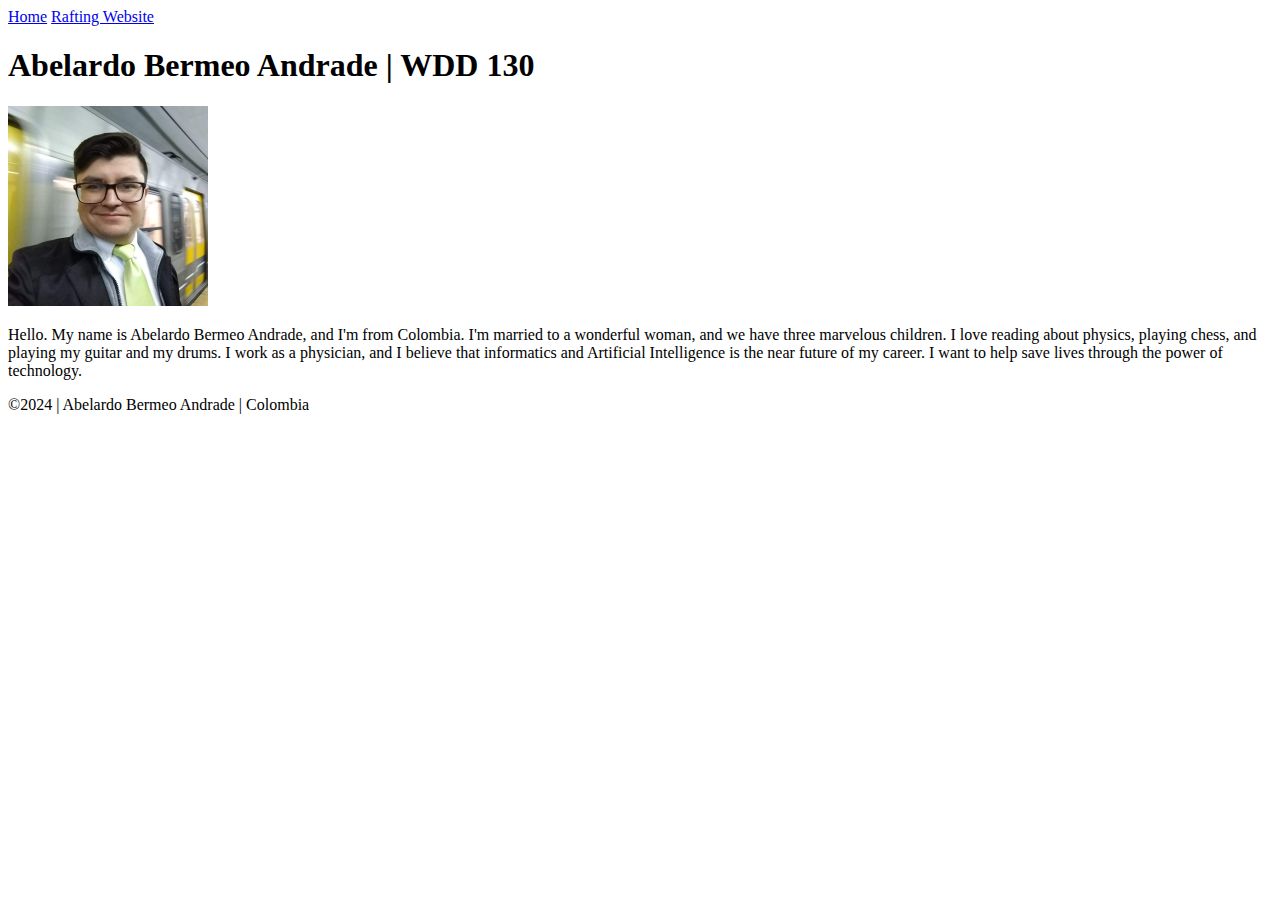
==== index.html @ 65566f05 "first commit" ====
<!DOCTYPE html>
<html lang="en-US">
    <head>
        <meta charset="utf-8">
        <meta name="viewport"> 
        <title>Abelardo Bermeo Andrade | WDD 130</title>        
    </head>
    <body>
        <header>
            <nav>
                <a href="#">Home</a>
                <a href="wwr/">Rafting Website</a>
            </nav>
        </header>
        <main>
            <h1>Abelardo Bermeo Andrade | WDD 130</h1>
            <img src="images/profile.jpg" alt="My profile photo" width="200">
            <p>Hello. My name is Abelardo Bermeo Andrade, and I'm from Colombia. I'm married to a wonderful woman, and we have three marvelous children. I love reading about physics, playing chess, and playing my guitar and my drums. I work as a physician, and I believe that informatics and Artificial Intelligence is the near future of my career. I want to help save lives through the power of technology.</p>
        </main>
        <footer>
            <p>©2024 | Abelardo Bermeo Andrade | Colombia</p>
        </footer>
    </body>
</html>
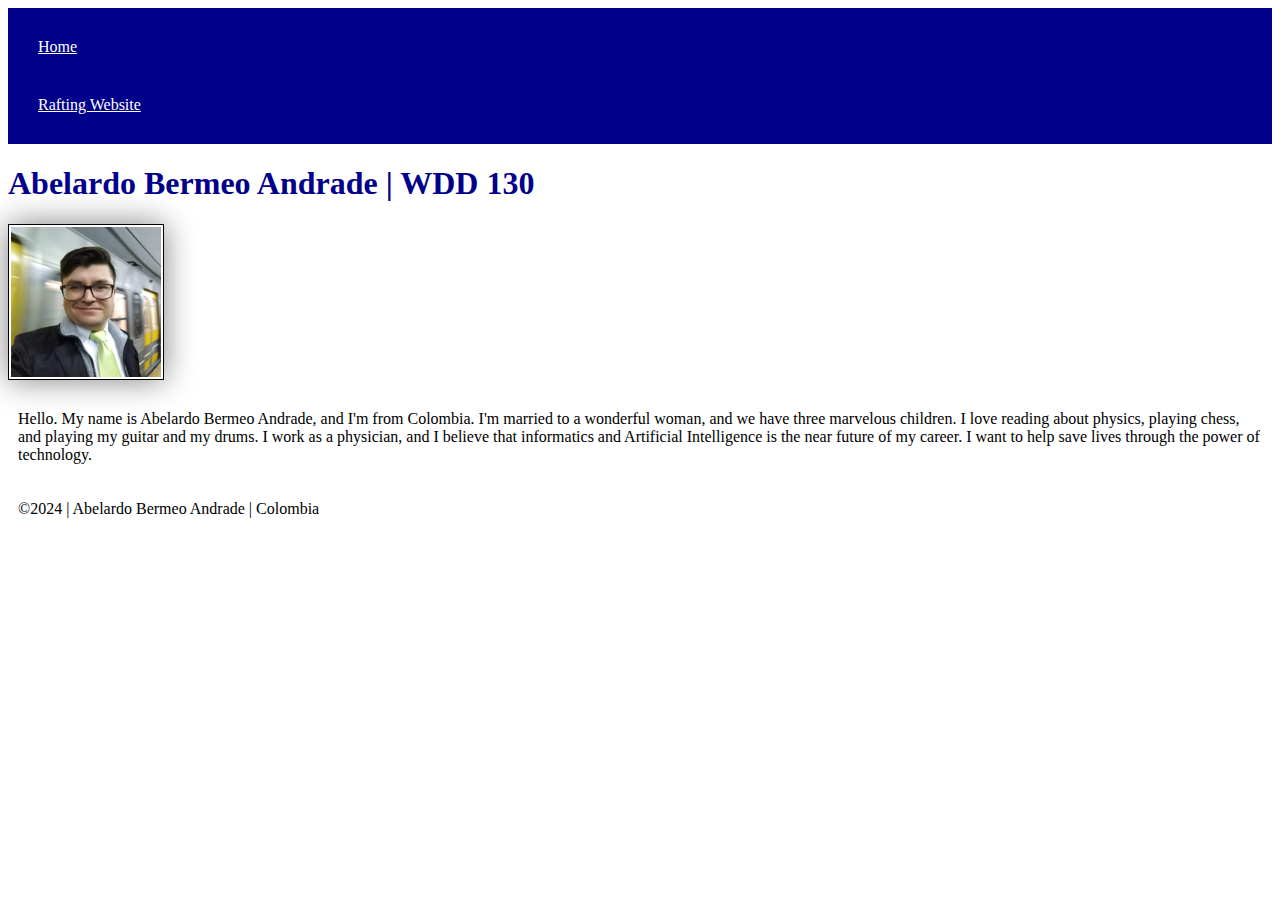
==== commit 9704e963: "CSS" ====
--- a/index.html
+++ b/index.html
@@ -2,8 +2,9 @@
 <html lang="en-US">
     <head>
         <meta charset="utf-8">
-        <meta name="viewport"> 
-        <title>Abelardo Bermeo Andrade | WDD 130</title>        
+        <meta name="viewport" content="width=device-width, initial-scale=1.0">
+        <title>Abelardo Bermeo Andrade | WDD 130</title>  
+        <link rel="stylesheet" href="styles/styles.css">      
     </head>
     <body>
         <header>
--- a/styles/styles.css
+++ b/styles/styles.css
@@ -0,0 +1,27 @@
+nav {
+    background-color: darkblue;
+    padding: 10px;
+}
+
+nav a {
+    color: white;
+    display: block;
+    padding: 20px;
+}
+
+h1 {
+    color: darkblue;
+}
+
+img {
+    width: 150px;
+    height: auto;
+    border: 1px solid black;
+    padding: 2px;
+    box-shadow: 0 0 30px gray;
+}
+
+p {
+    padding: 10px;
+}
+
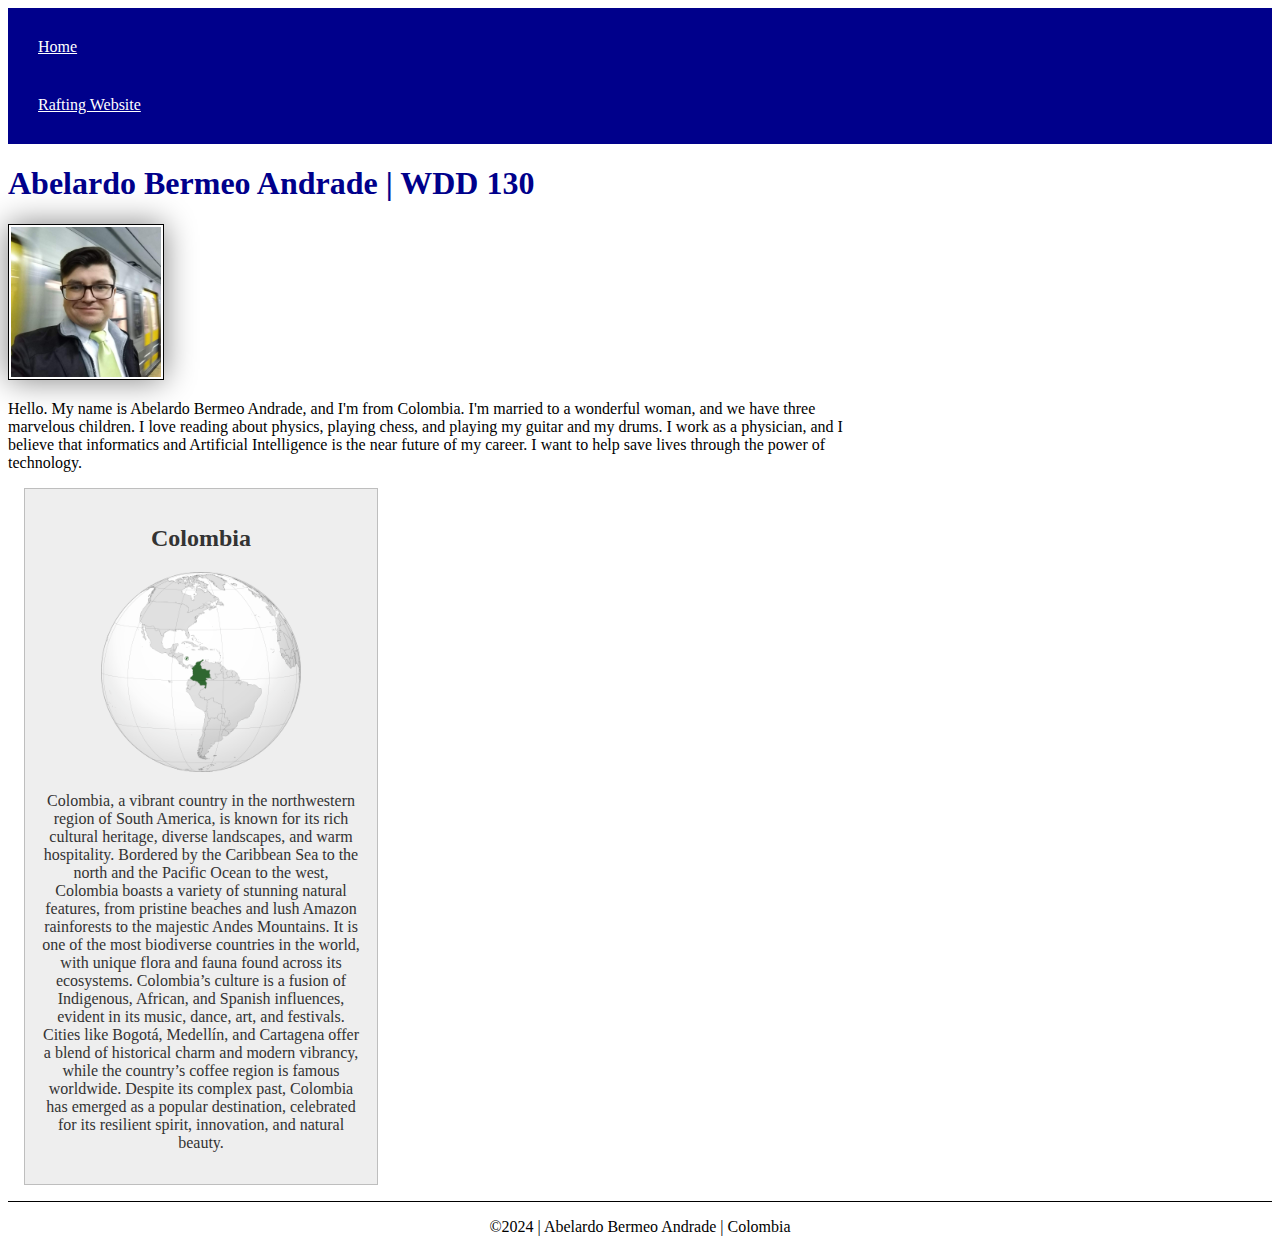
==== commit 93c6f767: "Enhancing My Course Home Page" ====
--- a/index.html
+++ b/index.html
@@ -3,6 +3,8 @@
     <head>
         <meta charset="utf-8">
         <meta name="viewport" content="width=device-width, initial-scale=1.0">
+        <meta name="decription" content="My name is Abelardo Bermeo Andrade, student of Web Fundamentals WDD130, and this is my personal web page, where I'm applying what I'm learning about HTML and CSS.">
+        <meta name="author" content="Abelardo Bermeo Andrade">
         <title>Abelardo Bermeo Andrade | WDD 130</title>  
         <link rel="stylesheet" href="styles/styles.css">      
     </head>
@@ -18,6 +20,11 @@
             <img src="images/profile.jpg" alt="My profile photo" width="200">
             <p>Hello. My name is Abelardo Bermeo Andrade, and I'm from Colombia. I'm married to a wonderful woman, and we have three marvelous children. I love reading about physics, playing chess, and playing my guitar and my drums. I work as a physician, and I believe that informatics and Artificial Intelligence is the near future of my career. I want to help save lives through the power of technology.</p>
         </main>
+        <aside>
+            <h2>Colombia</h2>
+            <img src="images/colombia.png" alt="Colombia ubication in the world">
+            <p>Colombia, a vibrant country in the northwestern region of South America, is known for its rich cultural heritage, diverse landscapes, and warm hospitality. Bordered by the Caribbean Sea to the north and the Pacific Ocean to the west, Colombia boasts a variety of stunning natural features, from pristine beaches and lush Amazon rainforests to the majestic Andes Mountains. It is one of the most biodiverse countries in the world, with unique flora and fauna found across its ecosystems. Colombia’s culture is a fusion of Indigenous, African, and Spanish influences, evident in its music, dance, art, and festivals. Cities like Bogotá, Medellín, and Cartagena offer a blend of historical charm and modern vibrancy, while the country’s coffee region is famous worldwide. Despite its complex past, Colombia has emerged as a popular destination, celebrated for its resilient spirit, innovation, and natural beauty.</p>
+        </aside>
         <footer>
             <p>©2024 | Abelardo Bermeo Andrade | Colombia</p>
         </footer>
--- a/styles/styles.css
+++ b/styles/styles.css
@@ -13,7 +13,7 @@
     color: darkblue;
 }
 
-img {
+main img {
     width: 150px;
     height: auto;
     border: 1px solid black;
@@ -22,6 +22,31 @@
 }
 
 p {
-    padding: 10px;
+    padding: 0px;
 }
 
+main {
+    max-width: 840px;
+}
+
+aside {
+    width: 20rem;
+    margin: 1rem;
+    border: 1px solid rgba(0,0,0,0.2);
+    padding: 1rem;
+    background-color: #eee;
+    color: #333;
+    text-align: center;
+}
+
+aside img {
+    width: 200px;
+    height: auto;
+}
+
+footer {
+    margin-top: 15px;
+    border-top: 1px solid #000;
+    text-align: center;
+}
+
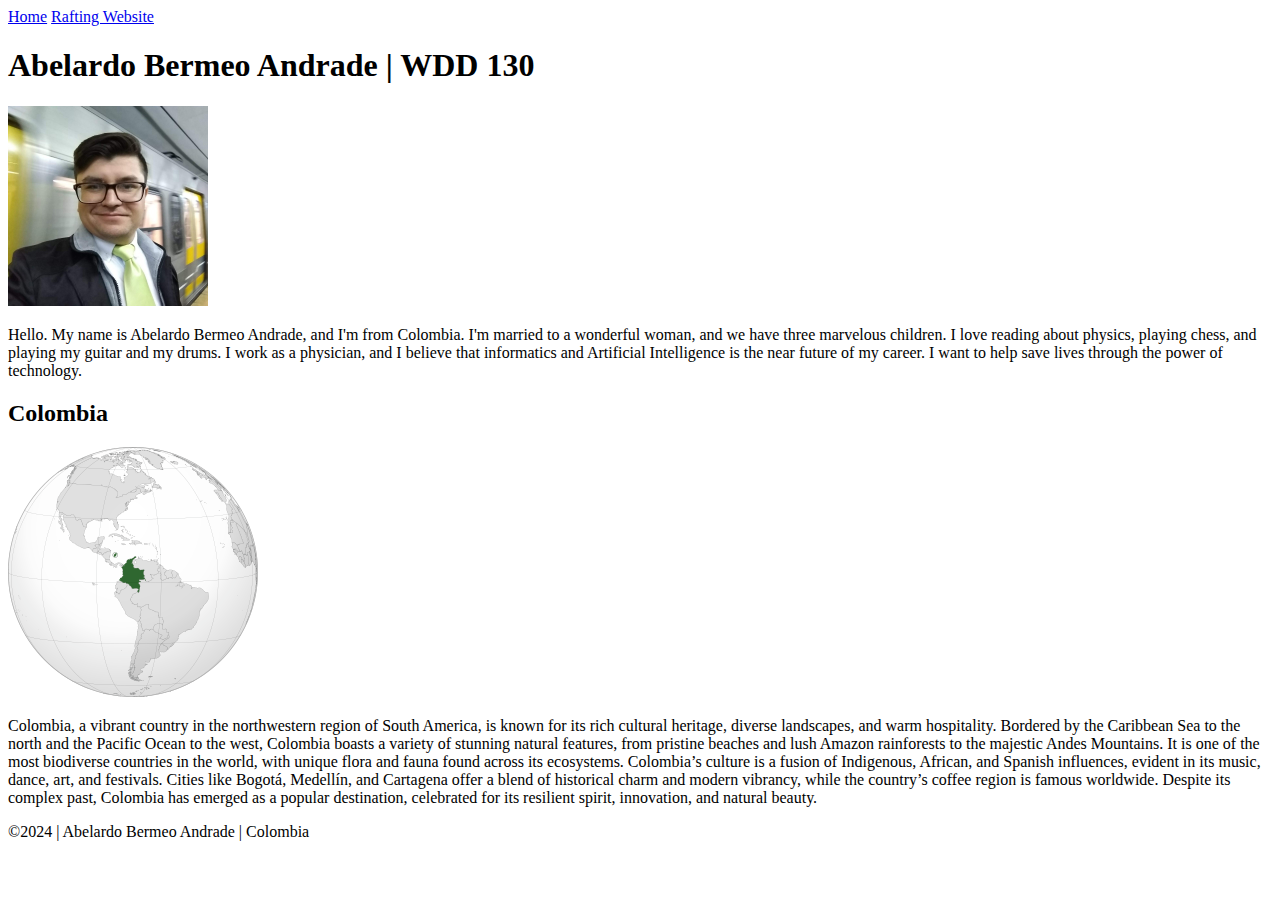
==== commit 7801c85f: "Link correction" ====
--- a/index.html
+++ b/index.html
@@ -3,10 +3,10 @@
     <head>
         <meta charset="utf-8">
         <meta name="viewport" content="width=device-width, initial-scale=1.0">
-        <meta name="decription" content="My name is Abelardo Bermeo Andrade, student of Web Fundamentals WDD130, and this is my personal web page, where I'm applying what I'm learning about HTML and CSS.">
+        <meta name="description" content="My name is Abelardo Bermeo Andrade, student of the Web Fundamentals WDD130 course in the Bachelor's of Software Development in the BYU Idaho, and this is my personal web page, where I'm applying what I'm learning about HTML and CSS.">
         <meta name="author" content="Abelardo Bermeo Andrade">
         <title>Abelardo Bermeo Andrade | WDD 130</title>  
-        <link rel="stylesheet" href="styles/styles.css">      
+        <link rel="stylesheet" href="wwr/styles/styles.css">    
     </head>
     <body>
         <header>
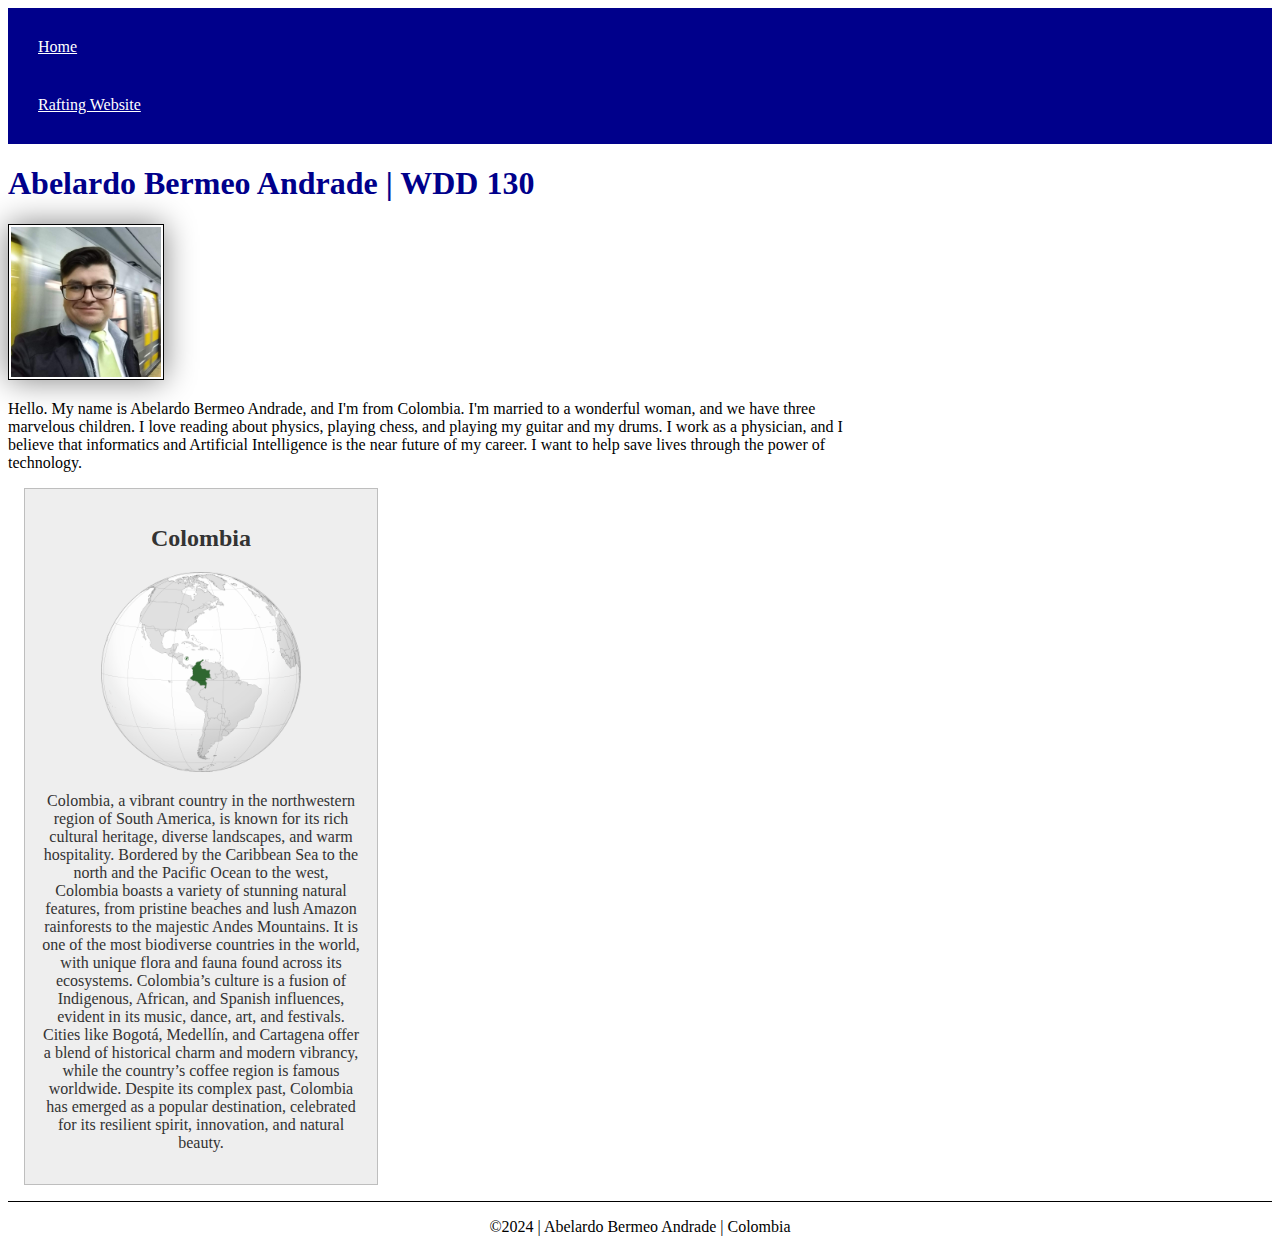
==== commit db0bf519: "css variables" ====
--- a/index.html
+++ b/index.html
@@ -6,7 +6,7 @@
         <meta name="description" content="My name is Abelardo Bermeo Andrade, student of the Web Fundamentals WDD130 course in the Bachelor's of Software Development in the BYU Idaho, and this is my personal web page, where I'm applying what I'm learning about HTML and CSS.">
         <meta name="author" content="Abelardo Bermeo Andrade">
         <title>Abelardo Bermeo Andrade | WDD 130</title>  
-        <link rel="stylesheet" href="wwr/styles/styles.css">    
+        <link rel="stylesheet" href="styles/styles.css">    
     </head>
     <body>
         <header>
--- a/styles/styles.css
+++ b/styles/styles.css
@@ -0,0 +1,56 @@
+:root {
+    --color: darkblue;
+}
+
+nav {
+    background-color: var(--color);
+    padding: 10px;
+}
+
+nav a {
+    color: white;
+    display: block;
+    padding: 20px;
+}
+
+h1 {
+    color: var(--color);
+}
+
+main img {
+    width: 150px;
+    height: auto;
+    border: 1px solid black;
+    padding: 2px;
+    box-shadow: 0 0 30px gray;
+}
+
+p {
+    padding: 0;
+}
+
+main {
+    max-width: 840px;
+}
+
+aside {
+    width: 20rem;
+    margin: 1rem;
+    border: 1px solid rgba(0,0,0,0.2);
+    padding: 1rem;
+    background-color: #eee;
+    color: #333;
+    text-align: center;
+}
+
+aside img {
+    width: 200px;
+    height: auto;
+}
+
+footer {
+    margin-top: 15px;
+    border-top: 1px solid #000;
+    text-align: center;
+}
+
